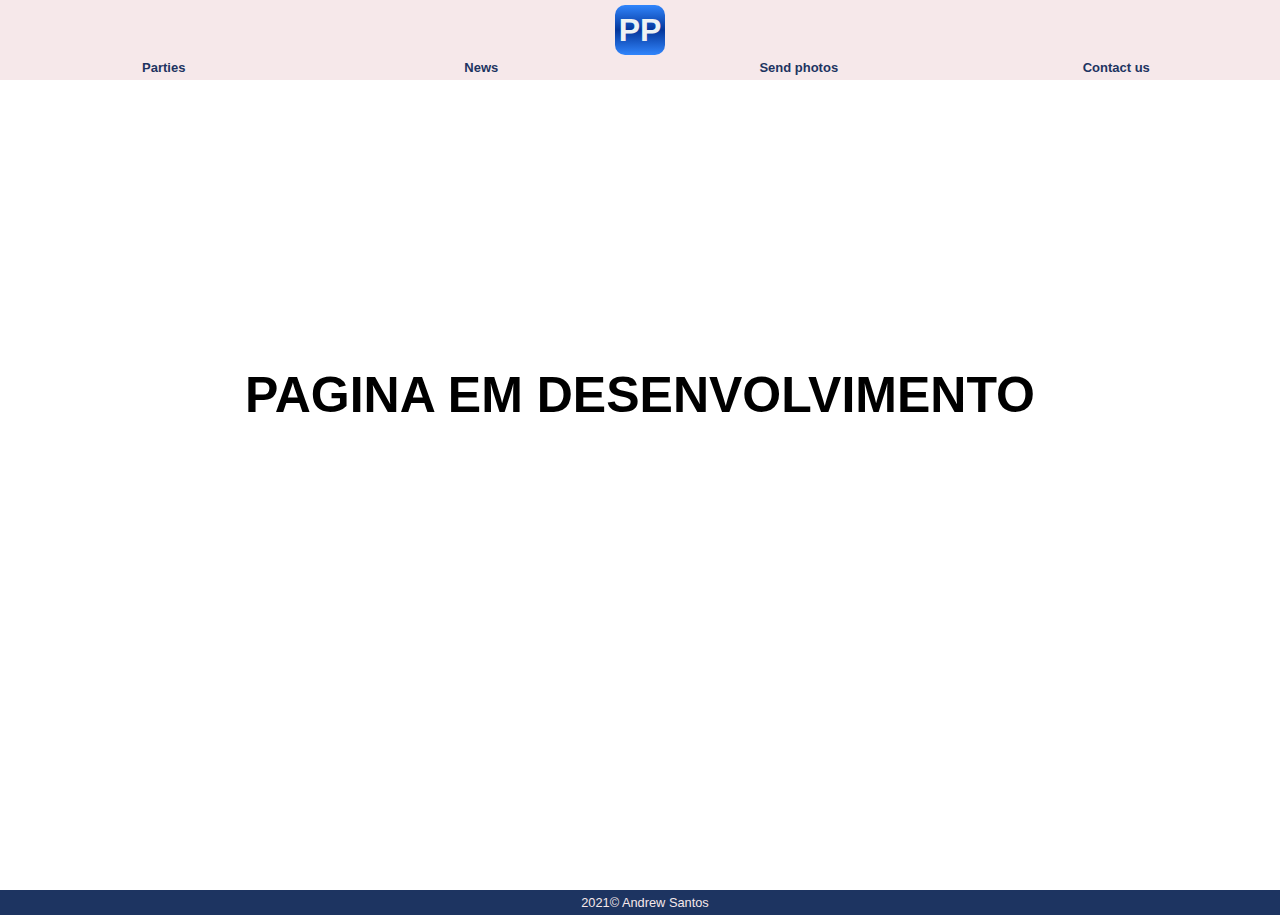
==== desv.html @ de229251 "teste" ====
<!DOCTYPE html>
<html lang="en">
<head>
    <meta charset="UTF-8">
    <meta http-equiv="X-UA-Compatible" content="IE=edge">
    <meta name="viewport" content="width=device-width, initial-scale=1.0">
    <title>Photo at the party</title>
    <link rel="stylesheet" href="style.css">
</head>
<body>
    <header>
            <h1>PP</h1>
            <!--<form action="" id="filtro">
                <input type="search" name="procura" placeholder="Procurar...">
            </form>-->
            <nav>
                <ul>
                    <li id="m1">Parties</li>
                    <li id="m2">News</li>
                    <li id="m3">Send photos</li>
                    <li id="m4">Contact us</li>                    
                </ul>
            </nav>    
    </header>
        <h5>PAGINA EM DESENVOLVIMENTO</h5>
    <footer>
        <p id="prodape">2021&copy Andrew Santos </p>
    </footer>
    
</body>
</html>
---- style.css ----
*{
    
    margin: 0;
    padding: 0;
    font-family: 'Lucida Sans', 'Lucida Sans Regular', 'Lucida Grande', 'Lucida Sans Unicode', Geneva, Verdana, sans-serif;
}
body{
    background-color: white;
}

a{
    text-decoration: none;  
}
header{
    color: #F6E8EA;
    position: relative;
    background-color: #F6E8EA;
    padding-top: 5px;
}
h1{
    color: #EDF2F4;
    background-image: linear-gradient(to bottom, #3185FC, #04369b,#3185FC);
    height: 50px;
    width: 50px;
    position: relative;
    border-radius: 10px;
    margin:auto;
    text-align: center;
    line-height: 50px;
}

input{
    border-radius: 50px;
    border: none;
    width: 200px;
    height: 30px;
    background-color: #FDFFFC;   
    color: #1D3461;
    padding-left: 10px;
    
}
nav{
    padding: 5px;
}
ul{
    display: grid;
    grid-template-columns: 1fr 1fr 1fr 1fr;
}
li{
    color: #1D3461;
    font-size: 13px;
    font-weight: bold;
    text-align: center;
    list-style: none;
}
#m1{
    grid-column-start: 1;
    grid-column-end: 1;
}
#m2{
    grid-column-start: 2;
    grid-column-end: 2;
}
#m3{
    grid-column-start: 3;
    grid-column-end: 3;
}
#m4{
    grid-column-start: 4;
    grid-column-end: 4;
}
section{
    overflow: hidden;
    display: grid;
    grid-template-columns: 1fr 1fr;

}



article{
    margin: 1px;
    height: 200px; 
    position: relative;
    background-color: #C14953;
    display: inline-block;
    overflow: hidden;
}
.imagem{
    height: 70%;
    object-fit: cover;
    border-radius: 3px;
    margin: auto;
    position: absolute;
    left: 50%;  
    transform: translate(-50%, 0%);
    
    
}

h2{
    color: #F6E8EA;
    position: absolute; 
    width: 100%;
    top: 75%;
    text-align: center;
    font-size: 10px;
}
.autor{
    
    font-size: 7px;
    position: absolute;
    right: 0;
    bottom: 0;
    color: #F6E8EA;
    margin: 5px;

}


aside{
    
    width: 250px;
    text-align: center;
    margin: 5px;
    float:right; 
    
}
h3{
    color:#d7d4d4 ;
    font-size: 30px;
    padding: 10px;
}
footer{
    bottom: 0;
    text-align: center;
    background-color: #1D3461;
    color: #F6E8EA;
    width: 100%;
    height: auto;
    padding: 5px;
    margin: 0%;
}

p{
}

#prodape{
    margin: 0%;
    text-decoration: none;
    font-size: 0.8em;
}

h5{
    height: 90vh;
    text-align: center;
    line-height: 70vh;
    font-size: 50px;
}
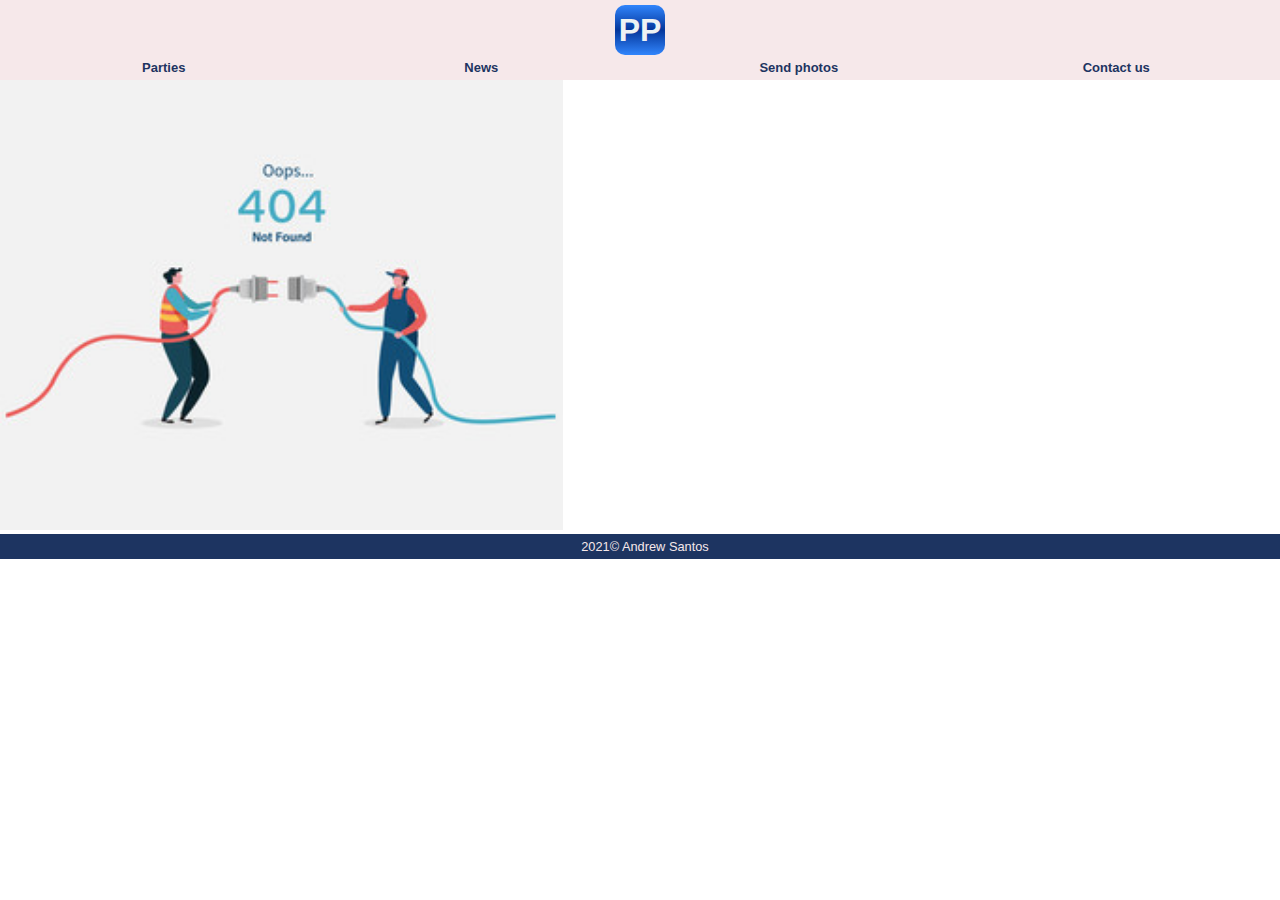
==== commit bdb08df0: "s" ====
--- a/desv.html
+++ b/desv.html
@@ -22,7 +22,7 @@
                 </ul>
             </nav>    
     </header>
-        <h5>PAGINA EM DESENVOLVIMENTO</h5>
+        <img src="Imagens/240_F_256827854_e2kiFTm160d0ghtfteAdmwhfZ7ouGs2k.jpg" alt="" id="aman">
     <footer>
         <p id="prodape">2021&copy Andrew Santos </p>
     </footer>
--- a/style.css
+++ b/style.css
@@ -158,3 +158,6 @@
     font-size: 50px;
 }
 
+#aman{
+    height: 50vh;
+}
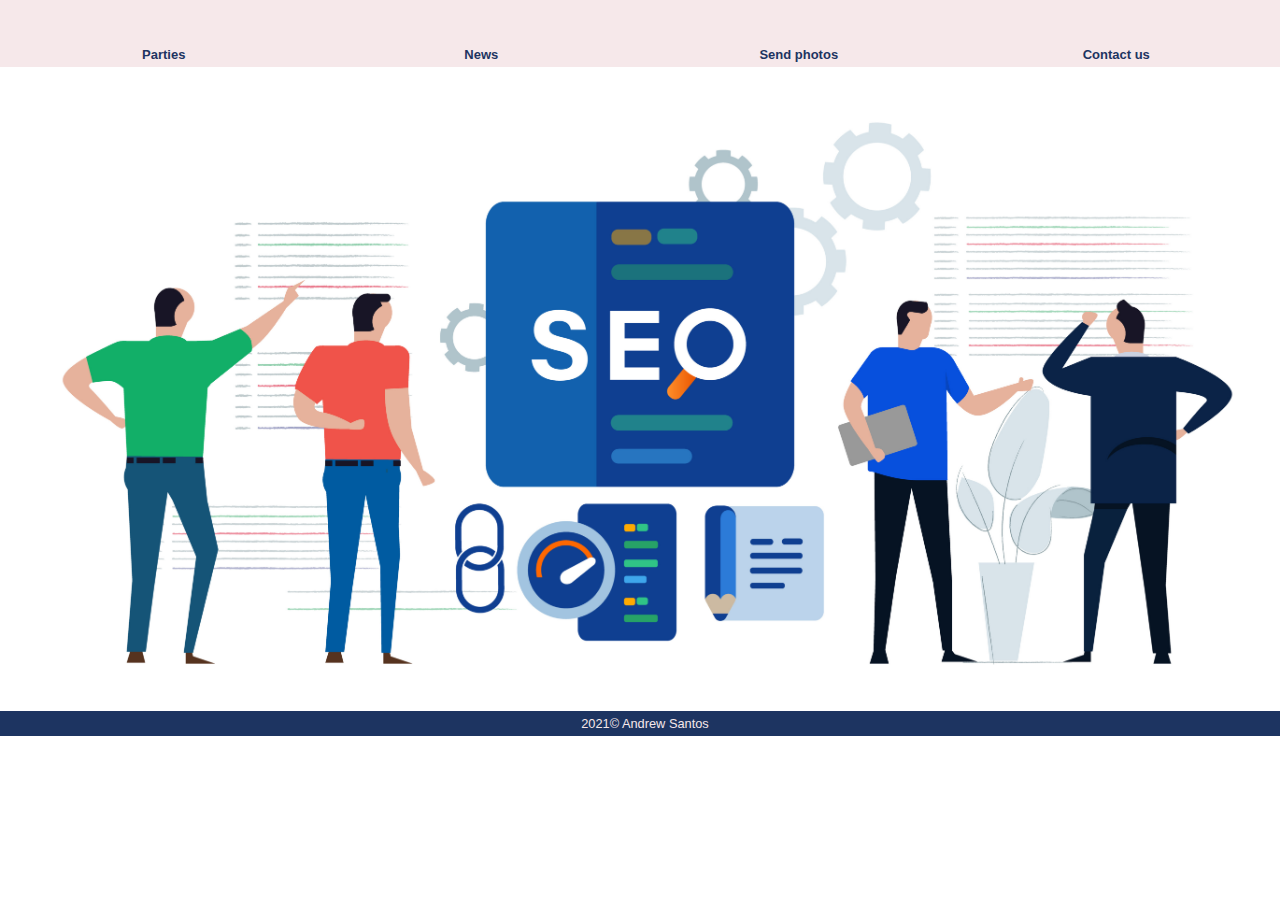
==== commit c5ad7b13: "TESTE" ====
--- a/desv.html
+++ b/desv.html
@@ -22,7 +22,7 @@
                 </ul>
             </nav>    
     </header>
-        <img src="Imagens/240_F_256827854_e2kiFTm160d0ghtfteAdmwhfZ7ouGs2k.jpg" alt="" id="aman">
+        <img src="Imagens/AdobeStock_443744538.jpeg " alt="" id="aman">
     <footer>
         <p id="prodape">2021&copy Andrew Santos </p>
     </footer>
--- a/style.css
+++ b/style.css
@@ -17,7 +17,8 @@
     background-color: #F6E8EA;
     padding-top: 5px;
 }
-h1{
+#m5{
+    text-decoration: none;
     color: #EDF2F4;
     background-image: linear-gradient(to bottom, #3185FC, #04369b,#3185FC);
     height: 50px;
@@ -159,5 +160,5 @@
 }
 
 #aman{
-    height: 50vh;
+    width: 100vw;
 }
